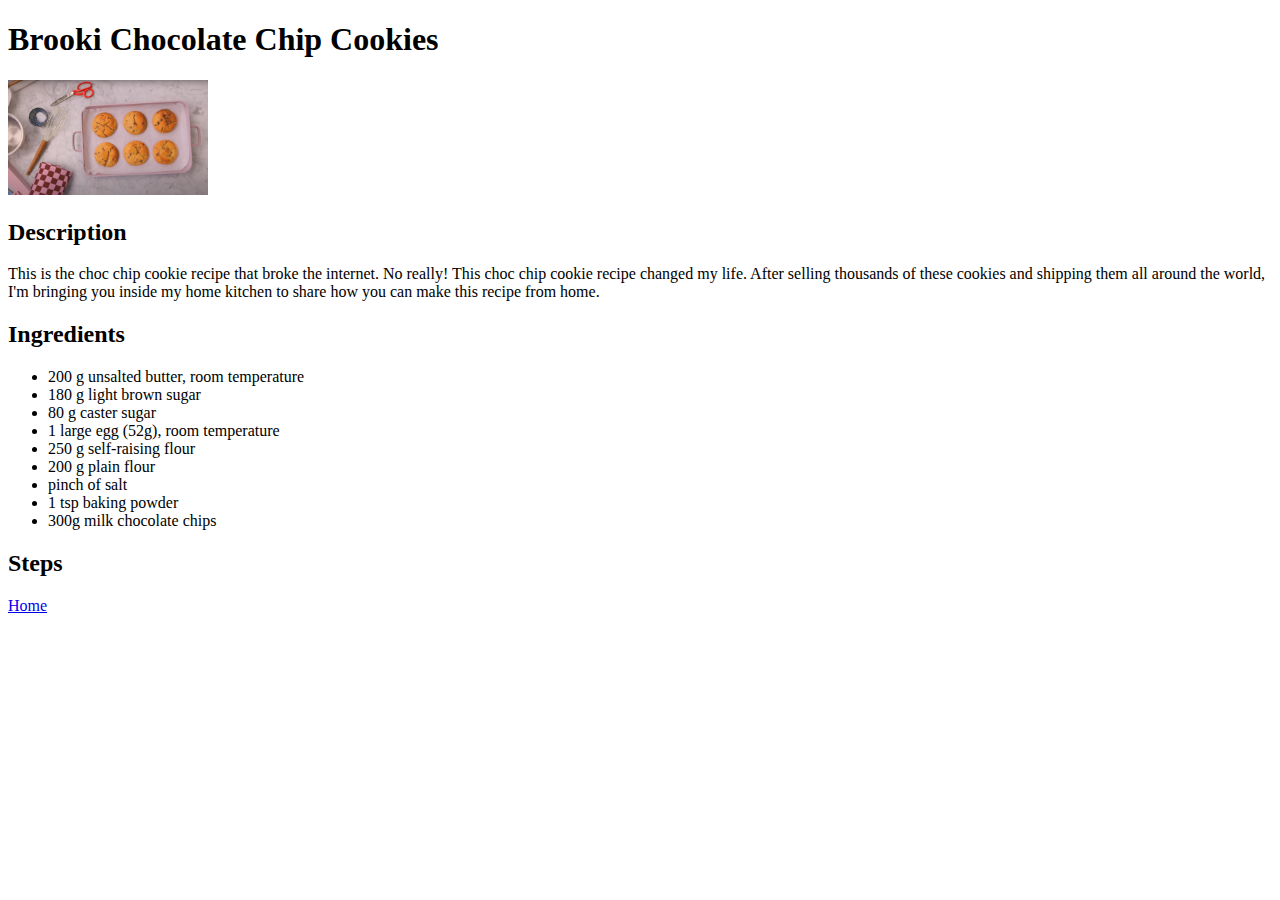
==== recipes/brooki_chocolate_chip_cookie.html @ d301c7fc "feat: Add details to page" ====
<!DOCTYPE html>
<html lang="en">
<head>
    <meta charset="UTF-8">
    <meta name="viewport" content="width=device-width, initial-scale=1.0">
    <title>Brooki Chocolate Chip Cookies</title>
</head>
<body>
    <h1>Brooki Chocolate Chip Cookies</h1>
    <img src="../img/brooki_chocolate_chip_cookies.png" width="200">
    <h2>Description</h2>
    <p>
        This is the choc chip cookie recipe that broke the internet. No really! This choc chip cookie recipe changed my life. After selling thousands of these cookies and shipping them all around the world, I'm bringing you inside my home kitchen to share how you can make this recipe from home. 
    </p>
    <h2>Ingredients</h2>
    <ul>
        <li>200 g unsalted butter, room temperature </li>
        <li>180 g light brown sugar</li>
        <li>80 g caster sugar</li>
        <li>1 large egg (52g), room temperature</li>
        <li>250 g self-raising flour</li>
        <li>200 g plain flour</li>
        <li>pinch of salt</li>
        <li>1 tsp baking powder</li>
        <li>300g milk chocolate chips </li>
    </ul>
    <h2>Steps</h2>
    <ol>
        
    </ol>
    <a href="../index.html">Home</a>
</body>
</html>
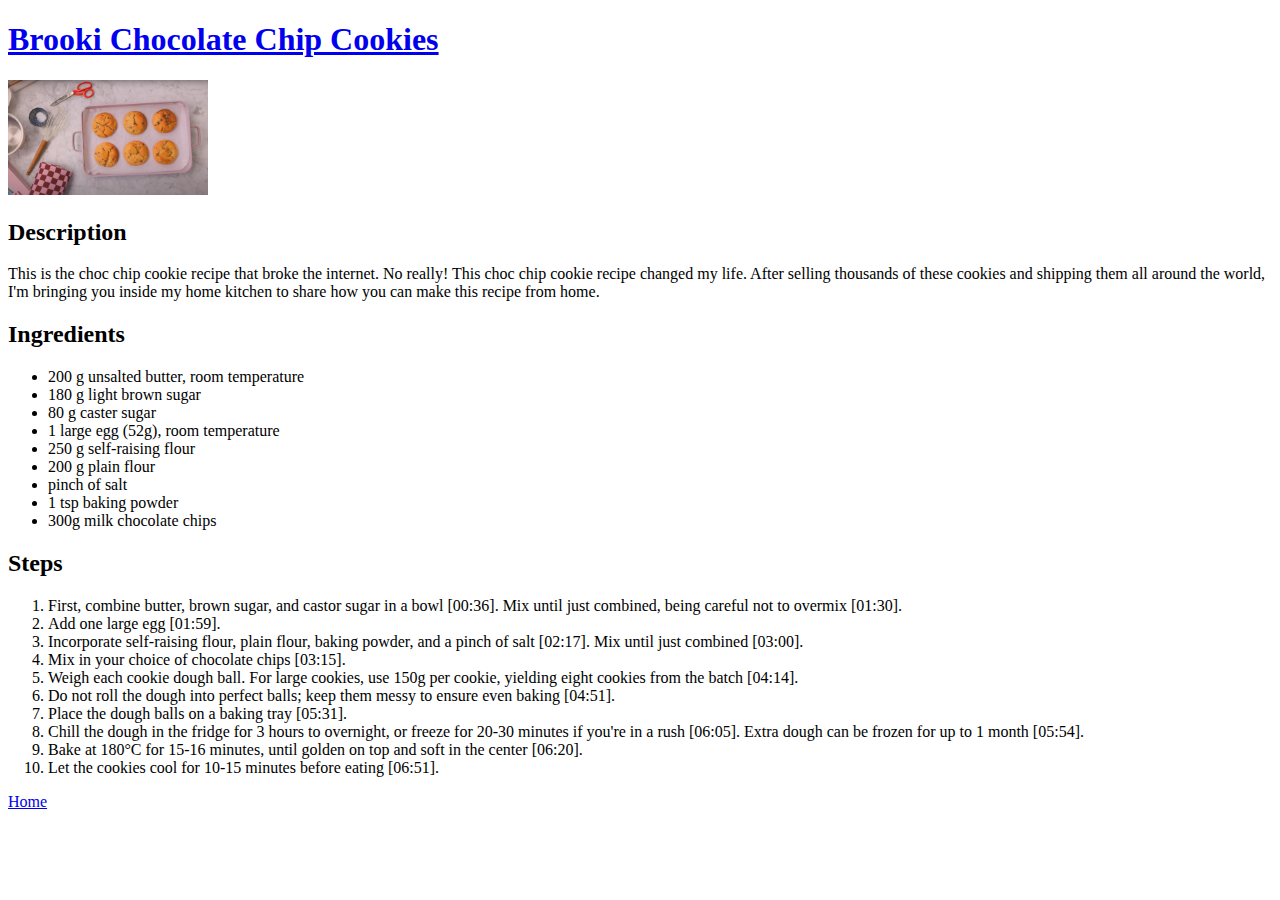
==== commit 991250ed: "feat: Add more details and link to orig recipe" ====
--- a/recipes/brooki_chocolate_chip_cookie.html
+++ b/recipes/brooki_chocolate_chip_cookie.html
@@ -6,7 +6,7 @@
     <title>Brooki Chocolate Chip Cookies</title>
 </head>
 <body>
-    <h1>Brooki Chocolate Chip Cookies</h1>
+    <h1><a href="https://youtu.be/cRDlcVOxuVM">Brooki Chocolate Chip Cookies</a></h1>
     <img src="../img/brooki_chocolate_chip_cookies.png" width="200">
     <h2>Description</h2>
     <p>
@@ -26,7 +26,16 @@
     </ul>
     <h2>Steps</h2>
     <ol>
-        
+        <li>First, combine butter, brown sugar, and castor sugar in a bowl [00:36]. Mix until just combined, being careful not to overmix [01:30].</li>
+        <li>Add one large egg [01:59].</li>
+        <li>Incorporate self-raising flour, plain flour, baking powder, and a pinch of salt [02:17]. Mix until just combined [03:00].</li>
+        <li>Mix in your choice of chocolate chips [03:15].</li>
+        <li>Weigh each cookie dough ball. For large cookies, use 150g per cookie, yielding eight cookies from the batch [04:14].</li>
+        <li>Do not roll the dough into perfect balls; keep them messy to ensure even baking [04:51].</li>
+        <li>Place the dough balls on a baking tray [05:31].</li>
+        <li>Chill the dough in the fridge for 3 hours to overnight, or freeze for 20-30 minutes if you're in a rush [06:05]. Extra dough can be frozen for up to 1 month [05:54].</li>
+        <li>Bake at 180°C for 15-16 minutes, until golden on top and soft in the center [06:20].</li>
+        <li>Let the cookies cool for 10-15 minutes before eating [06:51].</li>
     </ol>
     <a href="../index.html">Home</a>
 </body>
